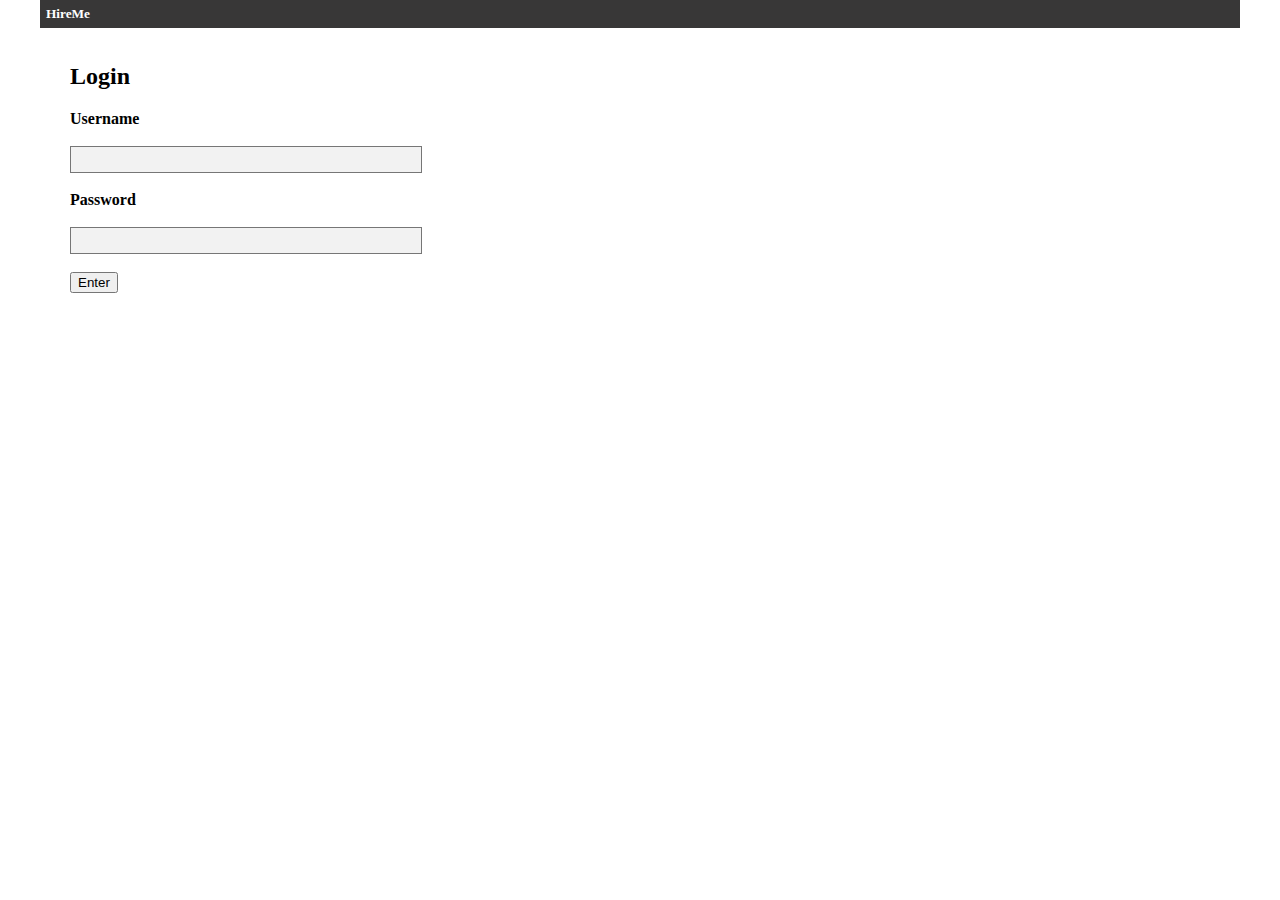
==== index.html @ bee4a7fd "First commit" ====
<!DOCTYPE html>
<html>
<head>
<title>Hireme Login Page</title>
<link rel="stylesheet" type="text/css" href="style.css">
<script type="text/javascript" src="script.js"></script>
</head>
<body>

	<div class = "header">
		<h5><strong>HireMe</strong><h5>

	</div>

	<div class= "leftbar" style="display:none;">
		<p><img src = "home.png" alt = "home page icon"><a href="index.html">Home</a></p>
		<p><img src = "add-user.png" alt = "add user icon"><a href="new_user_form.html">New User</a></p>
		<p><img src = "create.png" alt = "new job icon"><a href="http://mail.yahoo.com" target="_blank">New Job</a></p>
		<p><img src = "shutdown.png" alt = "logout icon"><a href="http://mail.yahoo.com" target="_blank">Logout</a></p>

	</div>

	<div class = "content">
		<h2>Login</h2>
		<form action="new_user.php" method = "POST">
			<strong>Username</strong><br><br><input id = "fname" class = "box"type="text" name="fname" required><br><br>
		  	<strong>Password</strong><br><br><input id = "pword" class = "box" type="text" name="pword" required><br><br>


		  	<input id = "submit" type="submit" value="Enter">

		</form>

		


	</div>











</body>
</html>
---- style.css ----
body{
	margin:0px auto;
	width:1200px;
	display:grid;
	grid-template-columns: auto auto;
	grid-template-rows:auto auto;
	background-color: white;
}

.header{
	margin:0;
	padding:1px;
	background-color: #383737;
	grid-column-start: 1; 
	grid-column-end: 3;
	
}

.leftbar{
	background-color: #f2f2f2;
	padding-top:15px;
	padding-left:30px;
	height:770px;
}

h5{
	margin:5px;
	color:white;
}

.content{
	padding-left: 30px;
	padding-top: 15px;
	padding-bottom:30px;
	background-color: white;
	height:740px;
}

.box, select{
	width:50%;
	border-width: 1px;
	border-style: solid;
	background-color:#f2f2f2;
	padding:5px;
}

img{
	width:15px;
}
a{
	padding-left:10px;
}
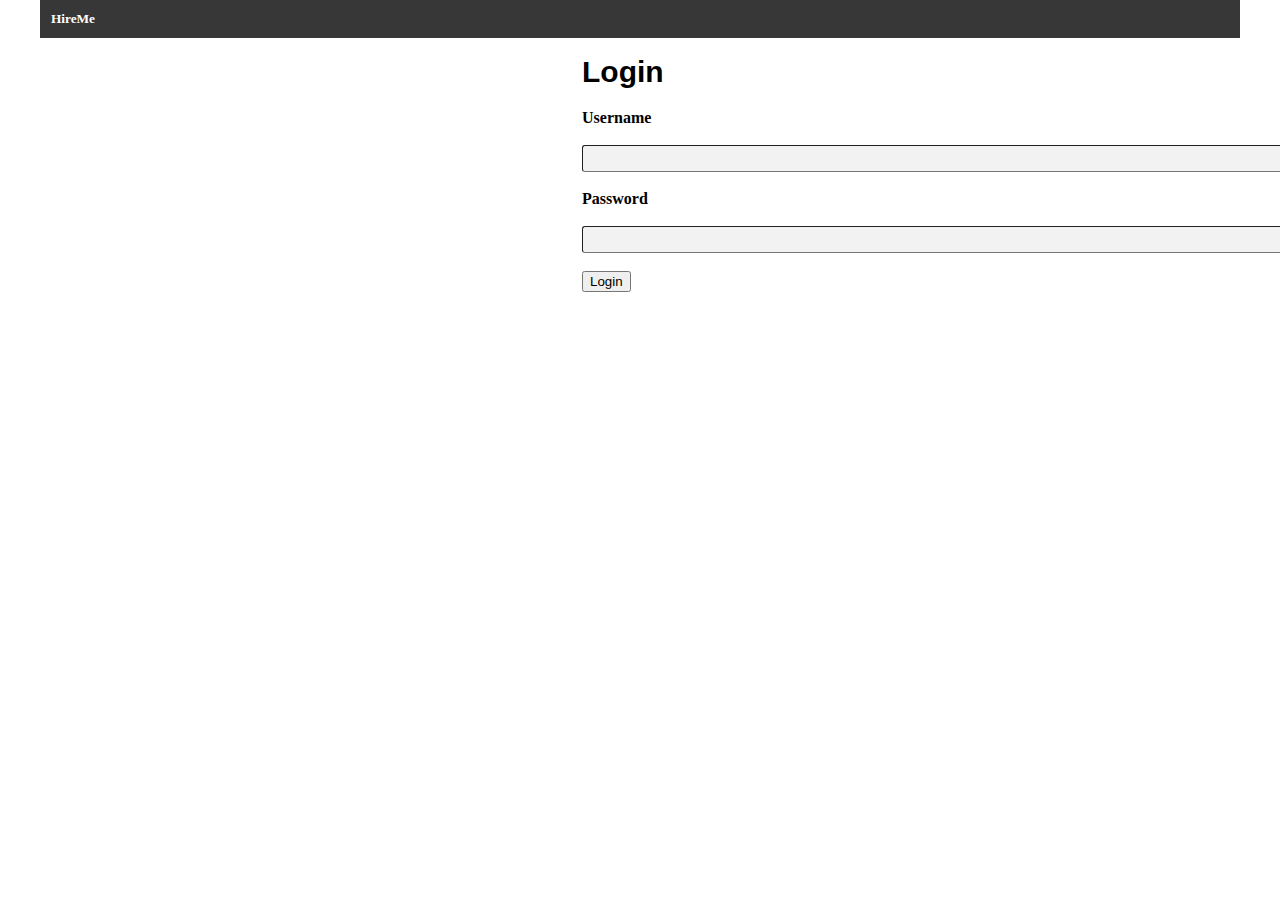
==== commit 99cfb541: "Adding existing site files." ====
--- a/index.html
+++ b/index.html
@@ -1,50 +1,50 @@
-<!DOCTYPE html>
-<html>
-<head>
-<title>Hireme Login Page</title>
-<link rel="stylesheet" type="text/css" href="style.css">
-<script type="text/javascript" src="script.js"></script>
-</head>
-<body>
-
-	<div class = "header">
-		<h5><strong>HireMe</strong><h5>
-
-	</div>
-
-	<div class= "leftbar" style="display:none;">
-		<p><img src = "home.png" alt = "home page icon"><a href="index.html">Home</a></p>
-		<p><img src = "add-user.png" alt = "add user icon"><a href="new_user_form.html">New User</a></p>
-		<p><img src = "create.png" alt = "new job icon"><a href="http://mail.yahoo.com" target="_blank">New Job</a></p>
-		<p><img src = "shutdown.png" alt = "logout icon"><a href="http://mail.yahoo.com" target="_blank">Logout</a></p>
-
-	</div>
-
-	<div class = "content">
-		<h2>Login</h2>
-		<form action="new_user.php" method = "POST">
-			<strong>Username</strong><br><br><input id = "fname" class = "box"type="text" name="fname" required><br><br>
-		  	<strong>Password</strong><br><br><input id = "pword" class = "box" type="text" name="pword" required><br><br>
-
-
-		  	<input id = "submit" type="submit" value="Enter">
-
-		</form>
-
-		
-
-
-	</div>
-
-
-
-
-
-
-
-
-
-
-
-</body>
+<!DOCTYPE html>
+<html>
+<head>
+<title>Hireme Login Page</title>
+<link rel="stylesheet" type="text/css" href="style.css">
+<script type="text/javascript" src="script.js"></script>
+</head>
+<body>
+
+	<div class = "header">
+		<h5><strong>HireMe</strong><h5>
+
+	</div>
+
+	<div class= "leftbar" style="display:none;">
+		<p><img src = "home.png" alt = "home page icon"><a href="index.html">Home</a></p>
+		<p><img src = "add-user.png" alt = "add user icon"><a href="new_user_form.html">New User</a></p>
+		<p><img src = "create.png" alt = "new job icon"><a href=" " target="_blank">New Job</a></p>
+		<p><img src = "shutdown.png" alt = "logout icon"><a href=" " target="_blank">Logout</a></p>
+
+	</div>
+
+	<div class = "content">
+		<h2>Login</h2><br><br><br>
+		<form action="login.php" method = "post">
+			<strong>Username</strong><br><br><input id = "fname" class = "box"type="text" name="fname" required><br><br>
+		  	<strong>Password</strong><br><br><input id = "pword" class = "box" type="password" name="pword" required><br><br>
+
+
+		  	<input id = "submit" type="submit" value="Login">
+
+		</form>
+
+		
+
+
+	</div>
+
+
+
+
+
+
+
+
+
+
+
+</body>
 </html>--- a/style.css
+++ b/style.css
@@ -21,32 +21,63 @@
 	padding-top:15px;
 	padding-left:30px;
 	height:770px;
+	width: 150px;
+	position: static;
 }
 
 h5{
-	margin:5px;
-	color:white;
+	margin: 10px;
+	color: white;
 }
 
 .content{
 	padding-left: 30px;
 	padding-top: 15px;
-	padding-bottom:30px;
+	padding-bottom: 30px;
 	background-color: white;
-	height:740px;
+	position: absolute;
+	margin-top: 40px;
+	margin-left: 40%;
+	width: 100%;
 }
 
 .box, select{
-	width:50%;
+	width: 60%;
 	border-width: 1px;
-	border-style: solid;
-	background-color:#f2f2f2;
-	padding:5px;
+	border: 1px solid default;
+	background-color: #f2f2f2;
+	padding: 5px;
+	border-radius: 3px
 }
 
 img{
 	width:15px;
 }
+
 a{
 	padding-left:10px;
 }
+
+.content h2{
+	margin: auto;
+	font-family: sans-serif;
+	font-size: 30px;
+	position: absolute;
+	text-align-last: left;
+}
+
+.button{
+	-webkit-appearance: button;
+    -moz-appearance: button;
+    appearance: button;
+    text-decoration: none;
+	background-color: limegreen;
+	color: white;
+	border-radius: 8px;
+	text-align: center;
+	width: 30%;
+	padding: 12px 28px;
+	font-size: 16px;
+	float: right;
+	cursor: pointer;
+}
